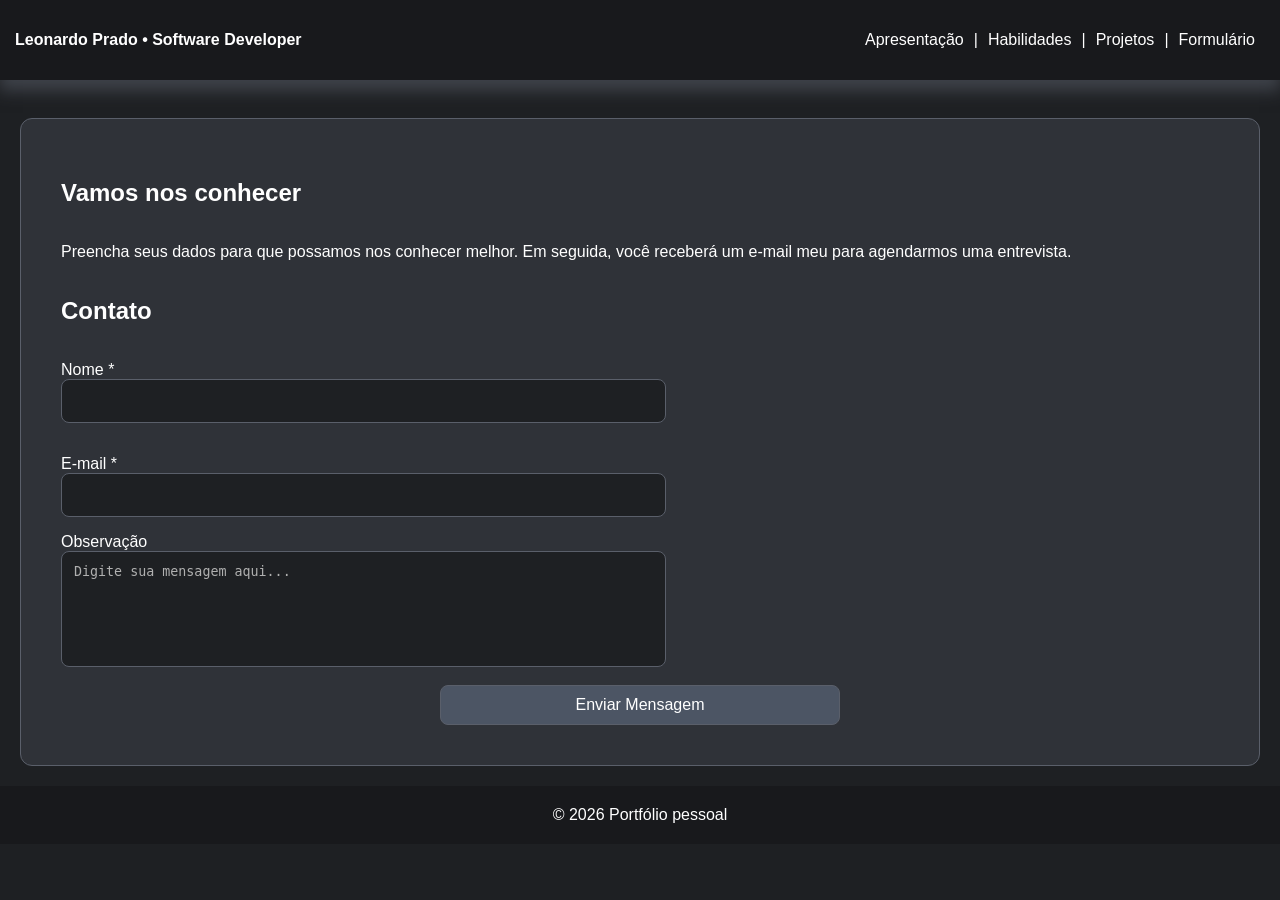
==== formulario.html @ eef01fea "feat: agora tem o campo Formulário" ====
<!DOCTYPE html>
<html lang="pt-br">

<head>
    <meta charset="UTF-8">
    <meta name="viewport" content="width=device-width, initial-scale=1.0">
    <link rel="stylesheet" href="styles.css">
    <title>Formulário</title>
</head>

<body>

    <div id="mensagem" class="alert_mensagem"></div>

    <header>
        <nav>
            <h4>Leonardo Prado • Software Developer</h4>
            <a href="/index.html#apresentacao">Apresentação</a>
            <p>|</p>
            <a href="/index.html#habilidades">Habilidades</a>
            <p>|</p>
            <a href="/index.html#projetos">Projetos</a>
            <p>|</p>
            <a href="/index.html#formulario">Formulário</a>
        </nav>
    </header>

    <main>
        <br>
        <section id="formulario">

            <h1>Vamos nos conhecer</h1>

            <p>Preencha seus dados para que possamos nos conhecer melhor. Em seguida, você receberá um e-mail meu para
                agendarmos uma entrevista.</p>

            <h2>Contato</h2>

            <form id="contatoForm">
                <p>
                    <label for="nome">Nome *</label><br>
                    <input type="text" id="nome" required>
                </p>

                <p>
                    <label for="email">E-mail *</label><br>
                    <input type="email" id="email" required>
                </p>


                <label for="observacao">Observação</label>
                <textarea id="observacao" rows="6" placeholder="Digite sua mensagem aqui..."></textarea><br>


                <div class="center">
                    <button type="submit" class="button_formulario">
                        Enviar Mensagem
                    </button>
                </div>

            </form>
        </section>

    </main>


    <footer>
        © 2026 Portfólio pessoal
    </footer>


    <script src="script.js"></script>

</body>

</html>
---- styles.css ----
body {
    margin: 0;
    font-family: Arial;
    min-height: 100vh;
    background: #1e2023;
}


header {
    grid-column: 1 / 3;
    background: #18191C;
    color: white;
    padding: 15px;
    box-shadow: 0px 10px 15px 1px #5a5f6a89;
}



nav {
    display: flex;
    align-items: center;

}

nav h4 {
    margin: 0;
    margin-right: auto
}

nav a {
    color: white;
    text-decoration: none;
    padding: 5px 10px;
}


@media (max-width: 768px) {
    nav {
        flex-wrap: wrap;
        justify-content: center;
        gap: 10px;
    }

    nav h4 {
        width: 100%;
        text-align: center;
        margin-right: 0;
        margin-bottom: 10px;
    }
}



main {
    color: white;
    padding: 20px;
}

section {

    padding: 40px;
}

footer {
    background: #18191C;
    color: white;
    text-align: center;
    padding: 20px;
}


a:hover {
    background-color: #373e4e;
    border-radius: 8px;
}

a {
    transition: 0.5s;
}

h1 {
    text-align: center;
}

button:hover {
    background-color: #373e4e;
    border-radius: 8px;
}

button {
    transition: 0.5s;
}


.link_paragrafo {
    text-decoration: none;
    color: white;
}

.link_projetos {
    display: inline-block;
    padding: 10px 16px;
    text-decoration: none;
    color: white;
    background-color: #4c5564;
    border: 1px solid #5a5f6a;
    border-radius: 8px;
}


.link_formulario {
    display: inline-block;
    padding: 10px 16px;
    width: 30vh;
    text-align: center;
    text-decoration: none;
    color: white;
    background-color: #4c5564;
    border: 1px solid #5a5f6a;
    border-radius: 8px;
}



#apresentacao {
    display: flex;
    flex-direction: column;
    align-items: flex-start;
    text-align: left;
}


#apresentacao img {
    width: 200px;
    height: 200px;
    border-radius: 50%;
    box-shadow: 0px 1px 15px 10px #5a5f6a89;
    border: 4px solid #5a5f6a;
}


#habilidades {
    display: flex;
    flex-direction: column;
    align-items: flex-start;
    text-align: left;
    background: #2f3238;
    border: 1px solid #5a5f6a;
    border-radius: 12px;
}


#projetos {
    display: flex;
    flex-direction: column;
    align-items: flex-start;
    text-align: left;
    background: #2f3238;
    border: 1px solid #5a5f6a;
    border-radius: 12px;
}


#formulario {
    display: flex;
    flex-direction: column;
    align-items: flex-start;
    text-align: left;
    background: #2f3238;
    border: 1px solid #5a5f6a;
    border-radius: 12px;
}


.center {
    display: flex;
    justify-content: center;
    width: 100%;
}







#contatoForm {
    display: grid;
    width: 100%;
}

#formulario input {
    width: 50%;
    padding: 12px;
    font-size: 16px;
    color: white;
    background-color: #1e2023;
    border: 1px solid #5a5f6a;
    border-radius: 8px;
}

#formulario textarea {
    width: 50%;
   
    padding: 12px;
    color: white;
    background-color: #1e2023;
    border: 1px solid #5a5f6a;
    border-radius: 8px;
    resize: none;
}

#formulario textarea::placeholder {
    color: #b0b0b0;
}


.alert_mensagem {
    position: fixed;
    top: 20px;
    left: 50%;
    transform: translate(-50%, -100%);

    padding: 16px 24px;
    border-radius: 8px;

    background-color: #22c55e;
    color: white;
    font-weight: bold;

    z-index: 99999;

    opacity: 0;
    transition: all 0.4s ease;

}

.alert_mensagem.mostrar {
    opacity: 1;
    transform: translate(-50%, 0);
}




.button_formulario {
    display: inline-block;
    padding: 10px 16px;
    width: 100%;
    max-width: 400px;
    text-align: center;
    font-size: 16px;
    text-decoration: none;
    color: white;
    background-color: #4c5564;
    border: 1px solid #5a5f6a;
    border-radius: 8px;
}
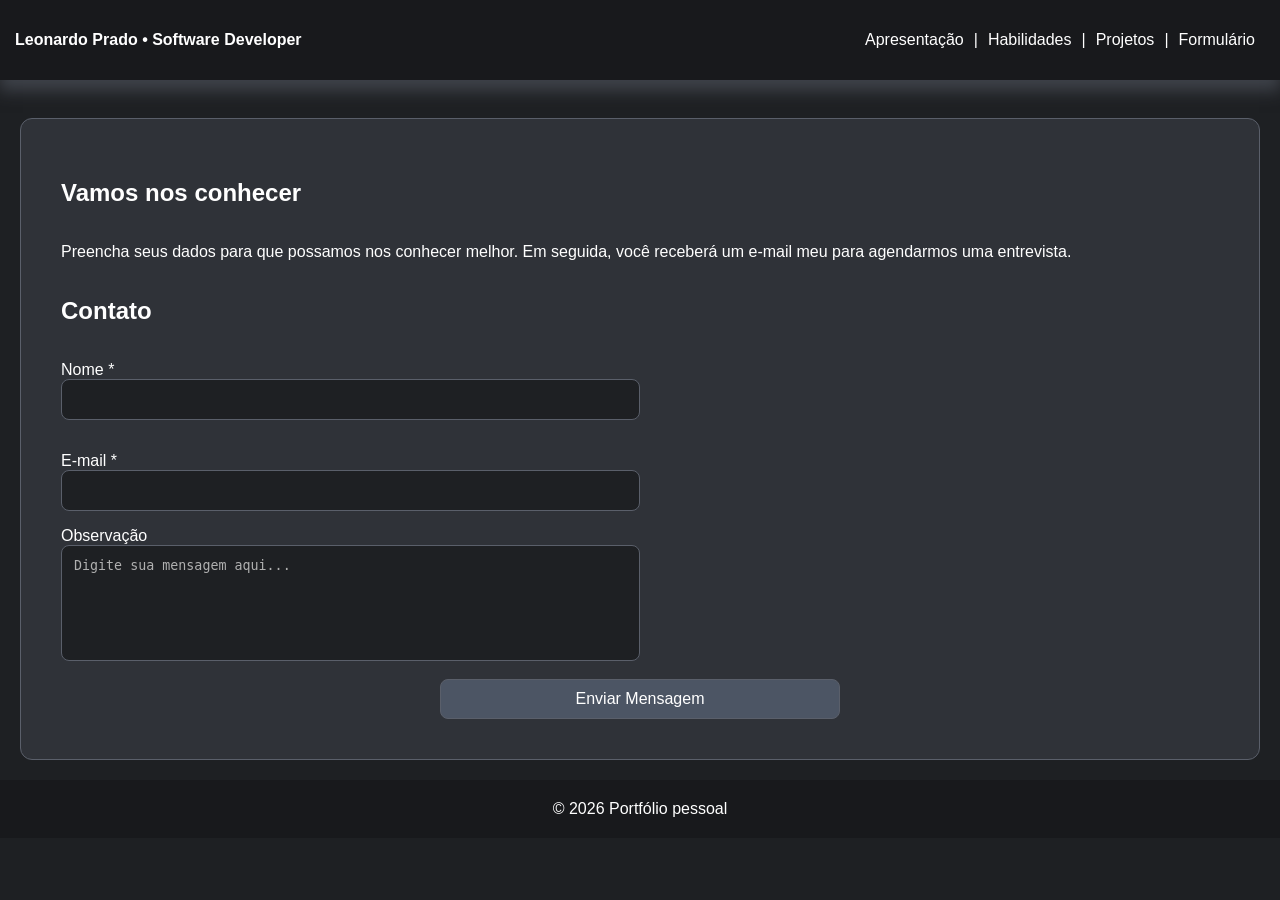
==== commit 2ca2c444: "fix: erro de paginação" ====
--- a/formulario.html
+++ b/formulario.html
@@ -15,13 +15,13 @@
     <header>
         <nav>
             <h4>Leonardo Prado • Software Developer</h4>
-            <a href="/index.html#apresentacao">Apresentação</a>
+            <a href="index.html#apresentacao">Apresentação</a>
             <p>|</p>
-            <a href="/index.html#habilidades">Habilidades</a>
+            <a href="index.html#habilidades">Habilidades</a>
             <p>|</p>
-            <a href="/index.html#projetos">Projetos</a>
+            <a href="index.html#projetos">Projetos</a>
             <p>|</p>
-            <a href="/index.html#formulario">Formulário</a>
+            <a href="index.html#formulario">Formulário</a>
         </nav>
     </header>
 
--- a/styles.css
+++ b/styles.css
@@ -189,29 +189,32 @@
     width: 100%;
 }
 
-#formulario input {
+#formulario input,
+#formulario textarea {
     width: 50%;
     padding: 12px;
-    font-size: 16px;
     color: white;
     background-color: #1e2023;
     border: 1px solid #5a5f6a;
     border-radius: 8px;
+    box-sizing: border-box;
 }
 
 #formulario textarea {
-    width: 50%;
-   
-    padding: 12px;
-    color: white;
-    background-color: #1e2023;
-    border: 1px solid #5a5f6a;
-    border-radius: 8px;
     resize: none;
 }
 
 #formulario textarea::placeholder {
     color: #b0b0b0;
+}
+
+
+@media (max-width: 768px) {
+
+    #formulario input,
+    #formulario textarea {
+        width: 100%;
+    }
 }
 
 
